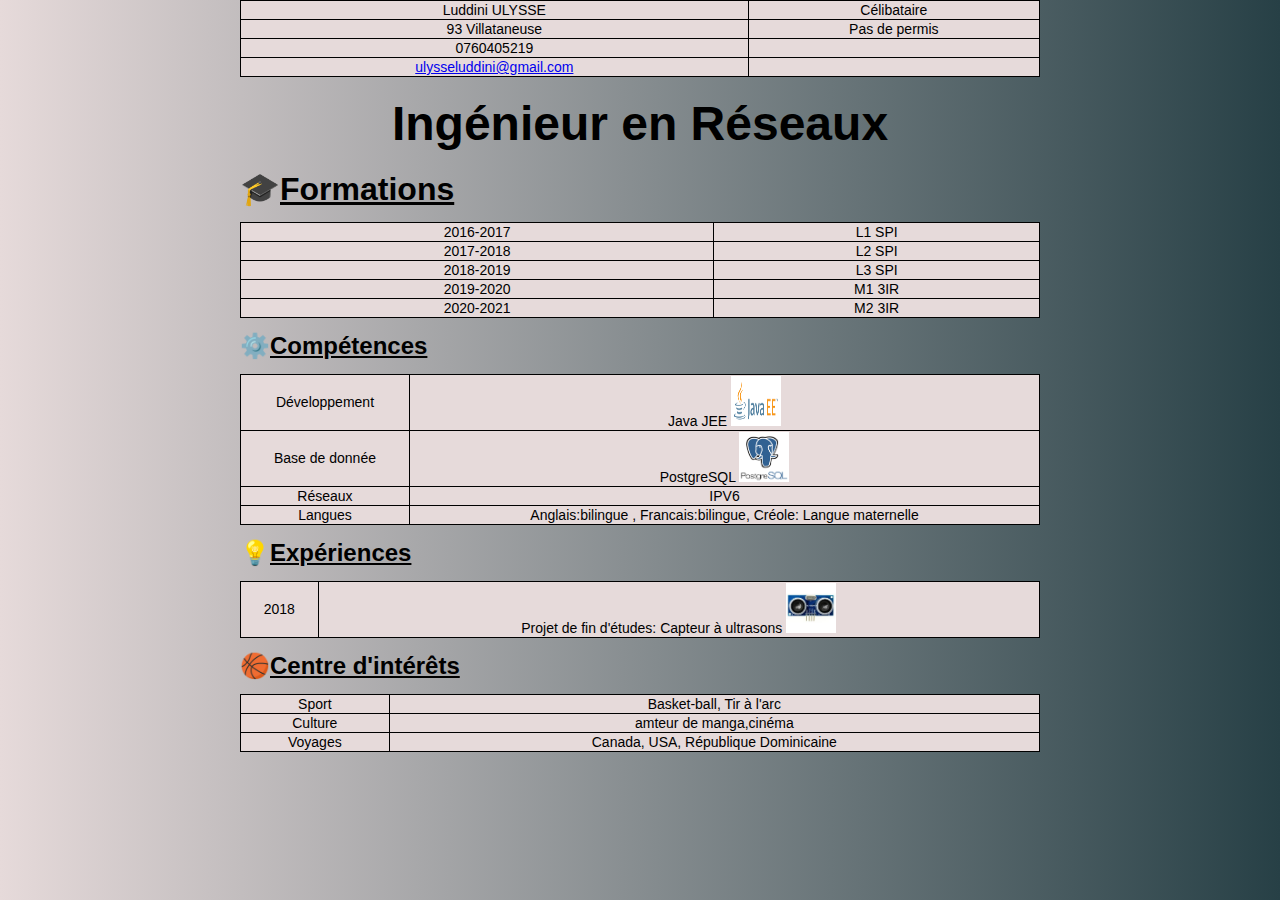
==== tp1/index.html @ c9d29121 "Add files via upload" ====
<!doctype html>
<html>
    <head>
        <meta charset="utf-8">
        <meta http-equiv="x-ua-compatible" content="ie=edge">
        <title>TP1</title>
        <meta name="description" content="">
        <meta name="viewport" content="width=device-width, initial-scale=1">

        <link rel="apple-touch-icon" href="apple-touch-icon.png">
        <!-- Place favicon.ico in the root directory -->
        <link rel="stylesheet" href="cv.css" />
       
       
        <table width="100%" border="1" bgcolor=#E6DADA>
            <tr align="center">
                <td>Luddini ULYSSE</td>
                <td>Célibataire</td>
            </tr>
            <tr align="center">
                <td>93 Villataneuse</td>
                <td>Pas de permis</td>
            </tr>
            <tr align="center">
                <td>0760405219</td>
                <td></td>
            </tr>
            <tr align="center">
                <td><a  href = " # " > ulysseluddini@gmail.com </a> </td>
                <td></td>
            </tr>
            
            
        </table>
    
        <!-- Code à dé-commenter si besoin de fichier CSS ou JS -->
        <!--<link rel="stylesheet" href="style.css">-->
        <!--<script src="main.js"></script>-->
    </head>
    <body>        
        <h1 align="center"><FONT size="7">Ingénieur en Réseaux</FONT></h1>
        <!-- Add your site or application content here -->
        <p><FONT size="6"><strong>🎓<U>Formations</U></strong></FONT></p>
        <table width="100%" border="1" bgcolor=#E6DADA >
            <tr align="center" >
                <td>2016-2017</td>
                <td>L1 SPI</td>
            </tr>
            <tr align="center" >
                <td>2017-2018</td>
                <td>L2 SPI</td>
            </tr>
            <tr align="center" >
                <td>2018-2019</td>
                <td>L3 SPI</td>
            </tr>
            <tr align="center" >
                <td>2019-2020</td>
                <td>M1 3IR</td>
            </tr>
            <tr align="center" >
                <td>2020-2021</td>
                <td>M2 3IR</td>
            </tr>
        </table>

        <p><FONT size="5"><strong>⚙️<U>Compétences</U></strong></FONT></p>
        <table width="100%" border="1" bgcolor=#E6DADA >
            <tr align="center">
                <td>Développement</td>
                <td>Java JEE <img src="java.png" alt="" height="50px" width="50px"/></td>
            </tr>
            <tr align="center">
                <td>Base de donnée</td>
                <td>PostgreSQL <img src="sql.png" alt="" height="50px" width="50px"/></td>
            </tr>
            <tr align="center">
                <td>Réseaux</td>
                <td>IPV6</td>
            </tr>
            <tr align="center">
                <td>Langues</td>
                <td>Anglais:bilingue , Francais:bilingue, Créole: Langue maternelle</td>
            </tr>
        </table>

        <p ><FONT size="5"><strong>💡<U>Expériences</U></strong></FONT></p>
        <table width="100%" border="1" bgcolor=#E6DADA> 
            <tr align="center">
                <td>2018</td>
                <td>Projet de fin d'études: Capteur à ultrasons <img src="download.jpg" alt="" height="50px" width="50px"/> </td>
            </tr>    
        </table>

        <p><FONT size="5"><strong>🏀<U>Centre d'intérêts</U></strong></FONT></p>
        <table width="100%" border="1" bgcolor=#E6DADA>
            <tr align="center">
                <td>Sport</td>
                <td>Basket-ball, Tir à l'arc</td>
            </tr>
            <tr align="center">
                <td>Culture</td>
                <td>amteur de manga,cinéma</td>
            </tr>
            <tr align="center">
                <td>Voyages</td>
                <td>Canada, USA, République Dominicaine</td>
            </tr> 
        </table><br>
       
    </body>
</html>
---- tp1/cv.css ----
table{
    border-collapse: collapse; 
    
}
td
{
border: 1px solid black;
}
body{
    background: #E6DADA;  /* fallback for old browsers */
    background: -webkit-linear-gradient(to left, #274046, #E6DADA);  /* Chrome 10-25, Safari 5.1-6 */
    background: linear-gradient(to left, #274046, #E6DADA); /* W3C, IE 10+/ Edge, Firefox 16+, Chrome 26+, Opera 12+, Safari 7+ */
    
             
    font-family: system, -apple-system, ".SFNSText-Regular", "San Francisco", "Roboto", "Segoe UI", "Helvetica Neue", "Lucida Grande", sans-serif;
    font-size: 14px;
    margin: 0 auto;
    max-width: 800px; 
    
}
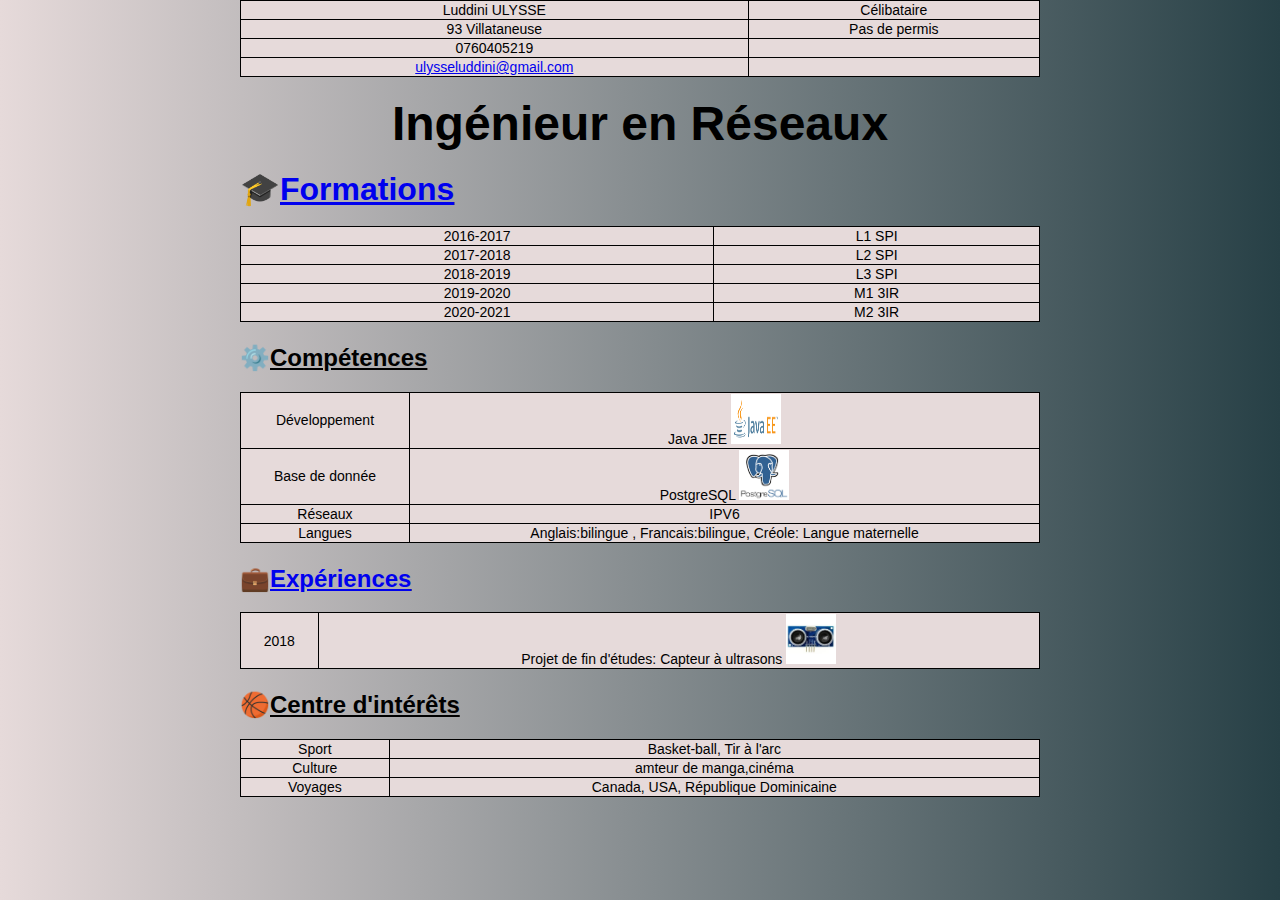
==== commit a9ff0cb7: "Add files via upload" ====
--- a/tp1/index.html
+++ b/tp1/index.html
@@ -40,7 +40,7 @@
     <body>        
         <h1 align="center"><FONT size="7">Ingénieur en Réseaux</FONT></h1>
         <!-- Add your site or application content here -->
-        <p><FONT size="6"><strong>🎓<U>Formations</U></strong></FONT></p>
+        <p><h1><FONT size="6"><strong>🎓<U><a  href = "formations.html" >Formations</a></U></strong></FONT></h1></p>
         <table width="100%" border="1" bgcolor=#E6DADA >
             <tr align="center" >
                 <td>2016-2017</td>
@@ -64,7 +64,7 @@
             </tr>
         </table>
 
-        <p><FONT size="5"><strong>⚙️<U>Compétences</U></strong></FONT></p>
+        <p><h1><FONT size="5"><strong>⚙️<U>Compétences</U></strong></FONT></h1></p>
         <table width="100%" border="1" bgcolor=#E6DADA >
             <tr align="center">
                 <td>Développement</td>
@@ -84,7 +84,7 @@
             </tr>
         </table>
 
-        <p ><FONT size="5"><strong>💡<U>Expériences</U></strong></FONT></p>
+        <p ><h1><FONT size="5"><strong>💼<U><a  href = "experiences.html" >Expériences</a></U></strong></FONT></h1></p>
         <table width="100%" border="1" bgcolor=#E6DADA> 
             <tr align="center">
                 <td>2018</td>
@@ -92,7 +92,7 @@
             </tr>    
         </table>
 
-        <p><FONT size="5"><strong>🏀<U>Centre d'intérêts</U></strong></FONT></p>
+        <p><h1><FONT size="5"><strong>🏀<U>Centre d'intérêts</U></strong></FONT></h1></p>
         <table width="100%" border="1" bgcolor=#E6DADA>
             <tr align="center">
                 <td>Sport</td>
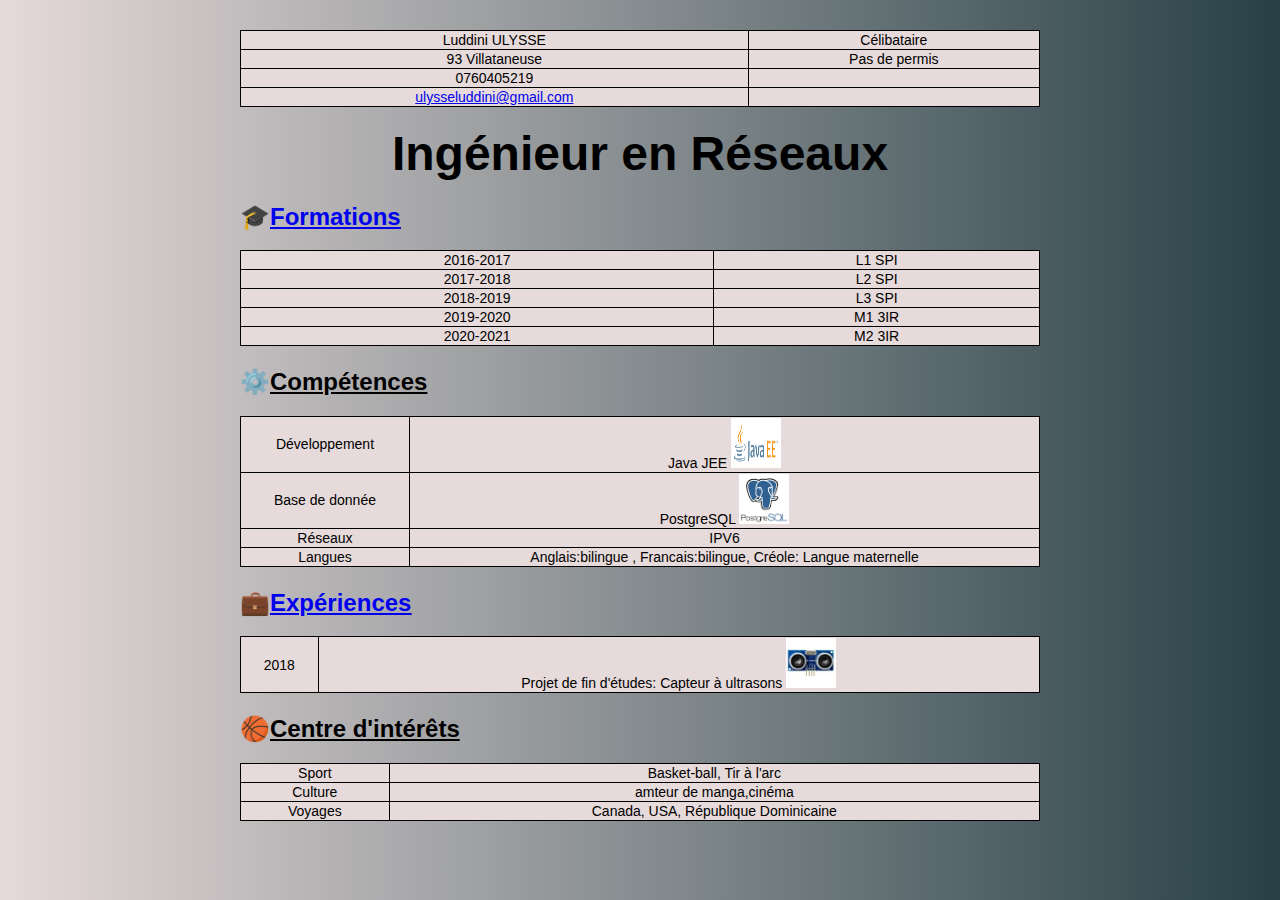
==== commit 67a4bb1e: "Add files via upload" ====
--- a/tp1/index.html
+++ b/tp1/index.html
@@ -10,6 +10,7 @@
         <link rel="apple-touch-icon" href="apple-touch-icon.png">
         <!-- Place favicon.ico in the root directory -->
         <link rel="stylesheet" href="cv.css" />
+        
        
        
         <table width="100%" border="1" bgcolor=#E6DADA>
@@ -40,7 +41,7 @@
     <body>        
         <h1 align="center"><FONT size="7">Ingénieur en Réseaux</FONT></h1>
         <!-- Add your site or application content here -->
-        <p><h1><FONT size="6"><strong>🎓<U><a  href = "formations.html" >Formations</a></U></strong></FONT></h1></p>
+        <p><h1><FONT size="5"><strong>🎓<U><a  href = "formations.html" >Formations</a></U></strong></FONT></h1></p>
         <table width="100%" border="1" bgcolor=#E6DADA >
             <tr align="center" >
                 <td>2016-2017</td>
--- a/tp1/cv.css
+++ b/tp1/cv.css
@@ -16,5 +16,6 @@
     font-size: 14px;
     margin: 0 auto;
     max-width: 800px; 
+    padding :30px;
     
 }